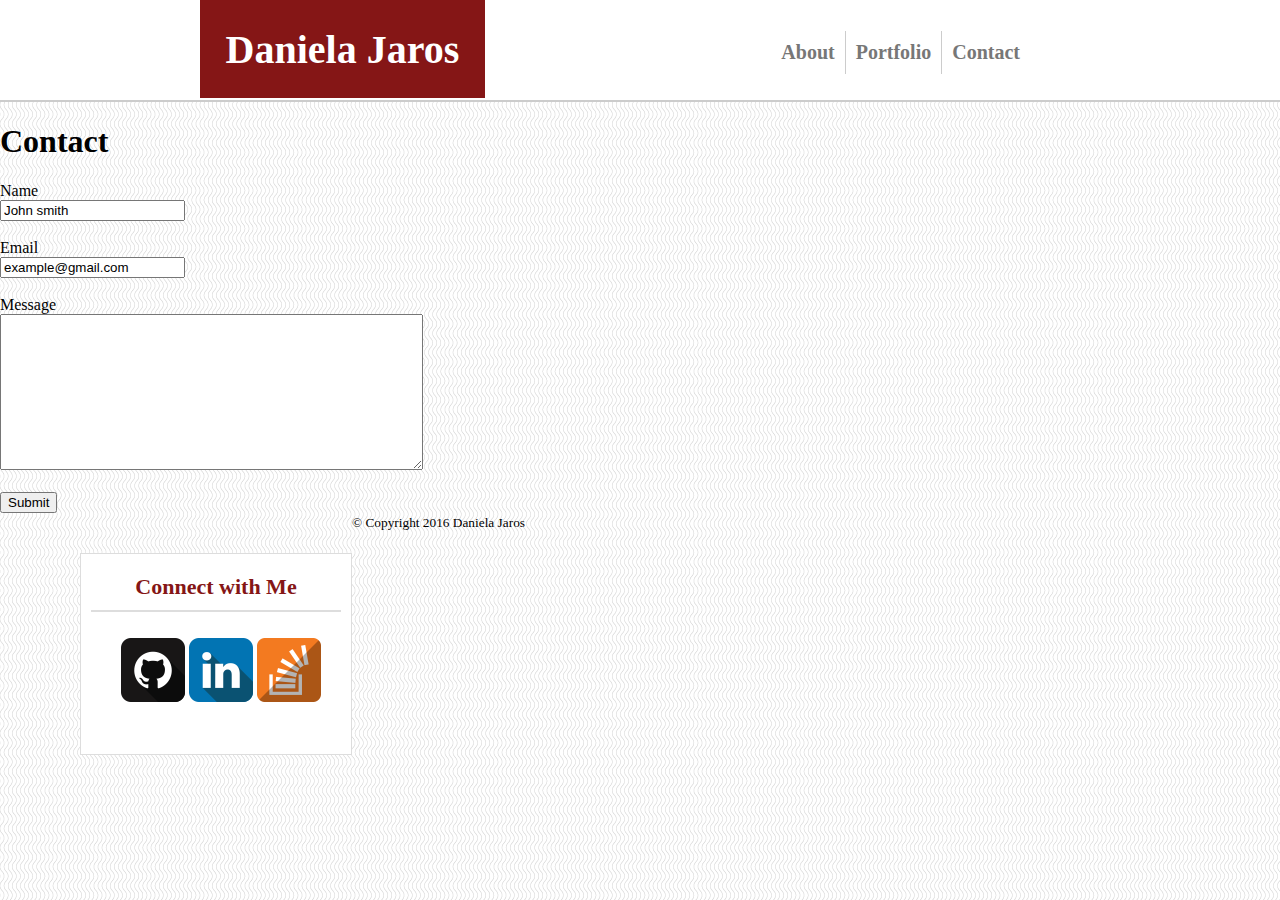
==== contact.html @ b09695de "made some changes to the html files and started coding for css" ====
<!DOCTYPE html>
<html lang="en">
    <head>
        <meta charset="UTF-8">
        <link rel="stylesheet" type="text/css" href="Assets/CSS/style.css">
    <!--<link rel="stylesheet" type="text/css" href="Assets/CSS/reset.css">-->
        <title>Contact Me</title>
    </head>
    <body>
        <div class="header">
            <header class="logo">Daniela Jaros</header>
            <nav>
                <ul>
                    <a href="index.html"><li>About</li></a>
                    <a href="portfolio.html"><li>Portfolio</li></a>
                    <a href="contact.html"><li id="third">Contact</li></a>
                </ul>
            </nav>
        </div>
        <div class="maincontact">
            <div class="contact">
                <h1>Contact</h1>
                <form>
                    <label for="name">Name</label> <br>
                    <input id="name" type="text" name="name" value="John smith"> <br><br>

                    <label for="email">Email</label> <br>
                    <input id="email" type="text" name="email" value="example@gmail.com"> <br><br>
                
                    <label for="message">Message</label> <br>
                    <textarea rows="10" cols="50" id="message" name="message"></textarea> <br><br>

                    <button name="submit" type="submit" value="Submit">Submit</button>
                </form>
            </div>
            <div class="connect">
                <aside class="side">
                    <h2>Connect with Me</h2>
                    <nav class="sociallinks">
                        <ul>
                            <li><a href="https://github.com/jaro0024" target="_blank"><img src="Assets/Images/622927-github-64.png" alt="GitHub"/></a></li>
                            <li><a href="https://www.linkedin.com/in/daniela-jaros-9186837/" target="_blank"><img src="Assets/Images/linkedin-64.png" alt="LinkedIn"/></a></li>
                            <li><a href="https://stackoverflow.com/users/8357890/jaro0024" target="_blank"><img src="Assets/Images/overflow-64.png" alt="Stack Overflow"/></a></li>
                        </ul>
                    </nav>
                </aside>
            </div>
        </div>
        <div class="footer">
            <footer class="footer">
                <small>&copy; Copyright 2016 Daniela Jaros</small>
            </footer>
        </div>  
    </body>
</html>
---- Assets/CSS/style.css ----
/* * {
    box-sizing: border-box;
 }*/    

body {
    width: 960px;
    min-width: 100%;
    background-image: url(../Images/vertical-waves.png);
    margin: 0;
}

/* header */

.header {
    font-family: Georgia, 'Times New Roman', Times, serif;
    width: 100%;
    height: 100px;
    background-color: #ffffff;
    border-bottom: 2px solid #cccccc;
    overflow: hidden;
}

.logo {
    float:left;
	font-size: 40px;
	padding: 2%;
	background-color: #851616;
	margin-left: 200px;
	color: white;
	font-weight: bold;
}

.header nav {
    margin-right: 250px;
    margin-top: 15px;
}

.header nav ul {
    float: right;
}

.header nav ul li{
	display: inline;
	float:left;
	padding: 10px;
	font-size: 20px;
	color: #777777;
	font-weight: bold;
    border-right: 1px solid #cccccc;
}

#third {
    border-right: none;
}

/* --------------------- */

/* main */

.main {
    height: 700px;
    min-height: 100%;
    font-family: Georgia, 'Times New Roman', Times, serif
}

/* --------------------- */

/* about me */

.aboutme {
    float: left;
    width: 650px;
    height: 480px;
    background-color: #ffffff; 
    border: 1px solid #dddddd;
    margin: 40px 0 0 200px;
}

/* enter code for rest of about me - h1, img, p */


/* connect sidebar */

.connect {
    float: left;
    width: 270px;
    height: 200px;
    background-color: #ffffff;
    border: 1px solid #dddddd;
    margin: 40px 0 0 80px;
}

.side h2 {
    color: #851616;
    font-weight: bold;
    text-align: center;
    font-size: 22px;
    padding: 10px;
    margin: 10px;
    border-bottom: 2px solid #dddddd;
}

.sociallinks ul {
    float: left;
}

.sociallinks ul li{
    display: inline;
}

/* finish code for connect */

/* ------------------------ */
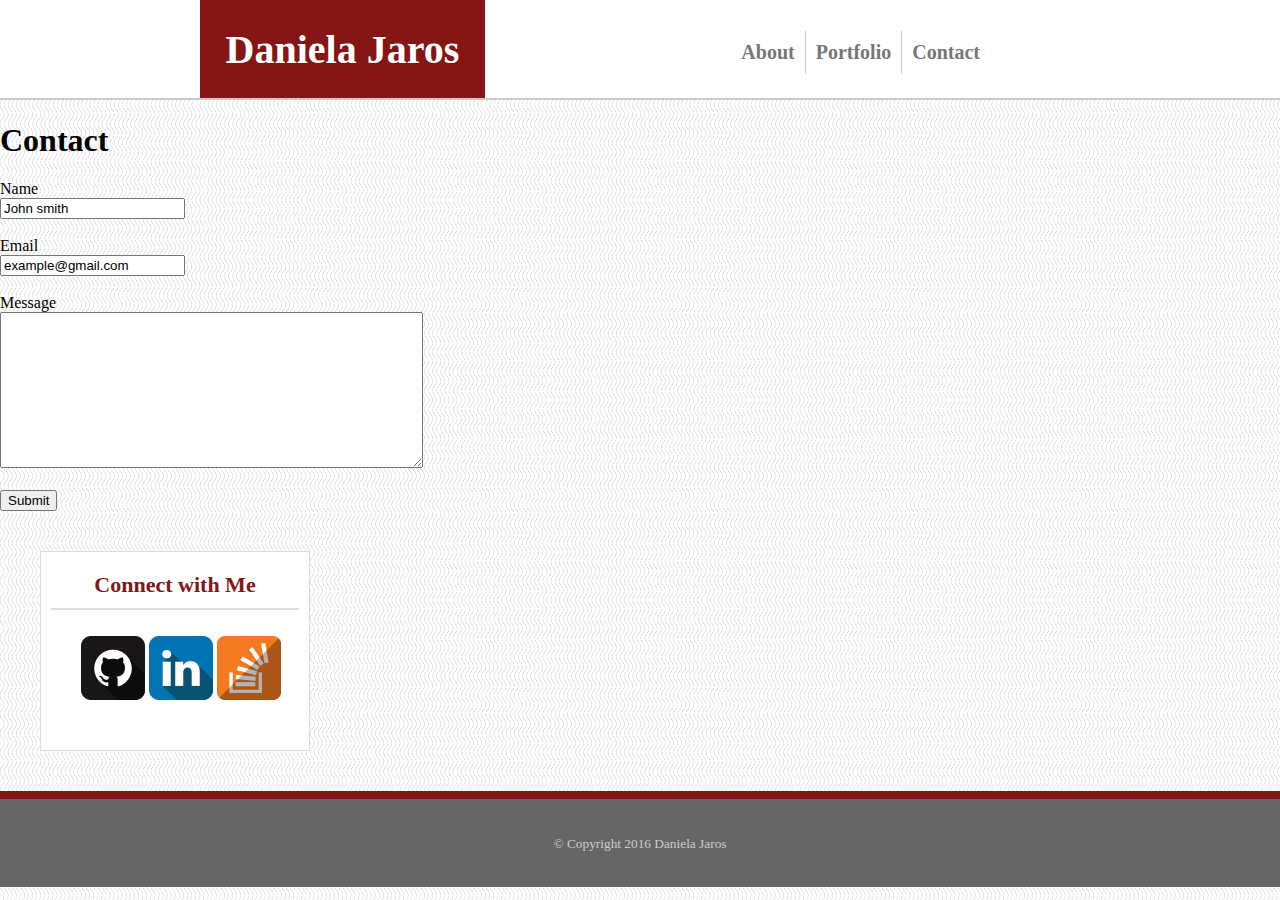
==== commit 39b15221: "more changes" ====
--- a/contact.html
+++ b/contact.html
@@ -20,7 +20,7 @@
         <div class="maincontact">
             <div class="contact">
                 <h1>Contact</h1>
-                <form>
+                <form class="form">
                     <label for="name">Name</label> <br>
                     <input id="name" type="text" name="name" value="John smith"> <br><br>
 
@@ -47,7 +47,7 @@
             </div>
         </div>
         <div class="footer">
-            <footer class="footer">
+            <footer class="fixedfooter">
                 <small>&copy; Copyright 2016 Daniela Jaros</small>
             </footer>
         </div>  
--- a/Assets/CSS/style.css
+++ b/Assets/CSS/style.css
@@ -1,20 +1,23 @@
- /* * {
+* {
     box-sizing: border-box;
- }*/    
+ }   
+
+ html {
+	position: relative;
+}
 
 body {
-    width: 960px;
-    min-width: 100%;
-    background-image: url(../Images/vertical-waves.png);
+    width: 100%;
+    height: 100%;
     margin: 0;
+    background-image: url(../Images/vertical-waves.png); 
 }
 
 /* header */
 
 .header {
-    font-family: Georgia, 'Times New Roman', Times, serif;
     width: 100%;
-    height: 100px;
+    height: auto;
     background-color: #ffffff;
     border-bottom: 2px solid #cccccc;
     overflow: hidden;
@@ -31,7 +34,7 @@
 }
 
 .header nav {
-    margin-right: 250px;
+    margin-right: 290px;
     margin-top: 15px;
 }
 
@@ -41,7 +44,7 @@
 
 .header nav ul li{
 	display: inline;
-	float:left;
+	float: left;
 	padding: 10px;
 	font-size: 20px;
 	color: #777777;
@@ -58,9 +61,10 @@
 /* main */
 
 .main {
-    height: 700px;
-    min-height: 100%;
-    font-family: Georgia, 'Times New Roman', Times, serif
+    width: 100%;  
+    height: 100%;
+    clear: both;
+    overflow: auto;
 }
 
 /* --------------------- */
@@ -70,10 +74,16 @@
 .aboutme {
     float: left;
     width: 650px;
-    height: 480px;
+    height: 470px;
+    padding: 30px;
     background-color: #ffffff; 
     border: 1px solid #dddddd;
-    margin: 40px 0 0 200px;
+    margin: 40px 100px 40px 200px;
+}
+
+.aboutme img {
+    width: 200px;
+    height: 200px;
 }
 
 /* enter code for rest of about me - h1, img, p */
@@ -85,9 +95,9 @@
     float: left;
     width: 270px;
     height: 200px;
+    margin: 40px 235px 40px 40px; 
     background-color: #ffffff;
     border: 1px solid #dddddd;
-    margin: 40px 0 0 80px;
 }
 
 .side h2 {
@@ -112,3 +122,17 @@
 
 /* ------------------------ */
 
+/* footer */
+
+.footer {
+    width: 100%;
+    height: auto;
+	padding: 35px;
+	text-align: center;
+	font-size: 16px;
+	color: #cccccc;
+	background-color: #666666;
+    border-top: 8px solid #851616;
+    overflow: hidden;
+}
+
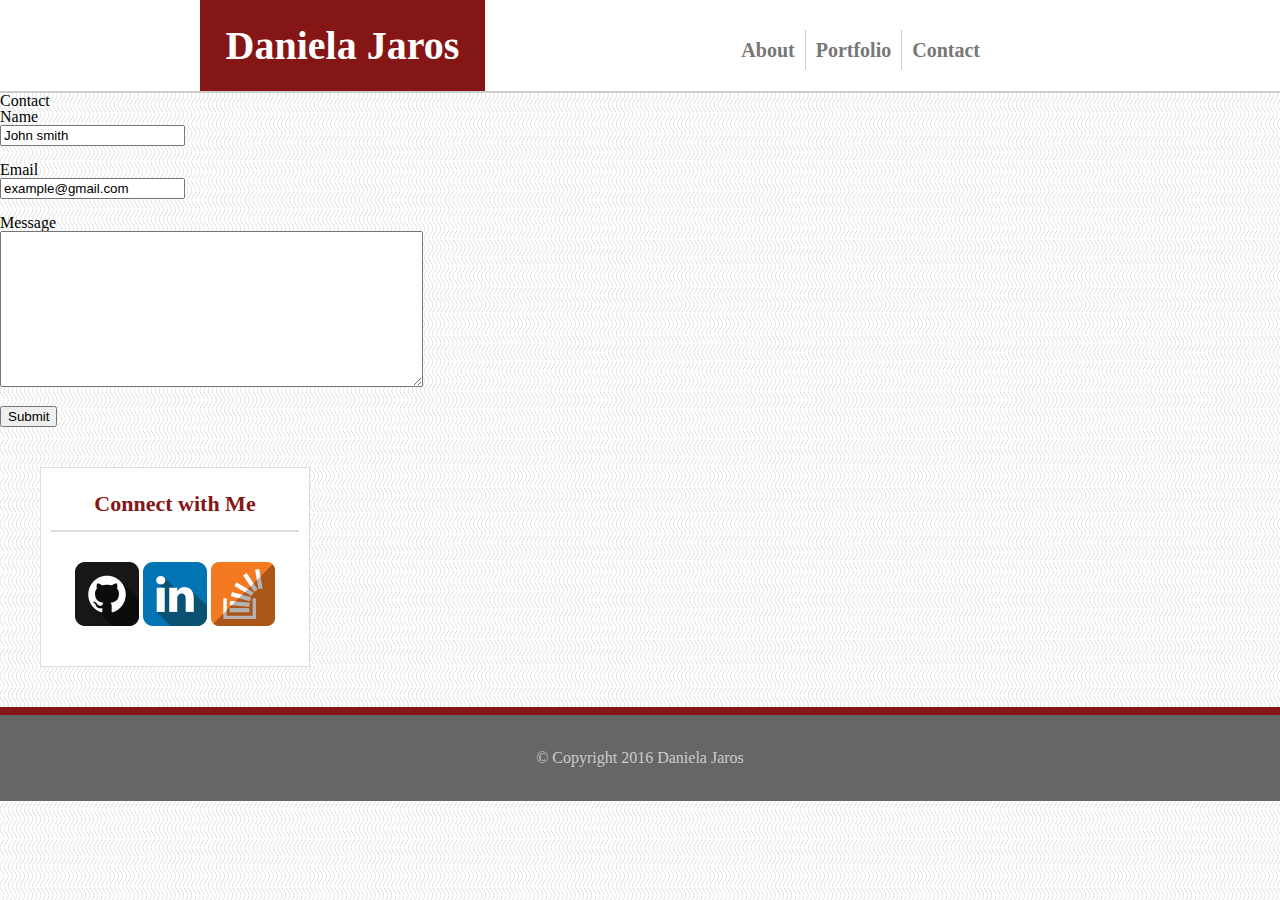
==== commit a283958e: "more changes on formats" ====
--- a/contact.html
+++ b/contact.html
@@ -2,8 +2,8 @@
 <html lang="en">
     <head>
         <meta charset="UTF-8">
+        <link rel="stylesheet" type="text/css" href="Assets/CSS/reset.css">
         <link rel="stylesheet" type="text/css" href="Assets/CSS/style.css">
-    <!--<link rel="stylesheet" type="text/css" href="Assets/CSS/reset.css">-->
         <title>Contact Me</title>
     </head>
     <body>
@@ -47,7 +47,7 @@
             </div>
         </div>
         <div class="footer">
-            <footer class="fixedfooter">
+            <footer>
                 <small>&copy; Copyright 2016 Daniela Jaros</small>
             </footer>
         </div>  
--- a/Assets/CSS/style.css
+++ b/Assets/CSS/style.css
@@ -35,7 +35,7 @@
 
 .header nav {
     margin-right: 290px;
-    margin-top: 15px;
+    margin-top: 30px;
 }
 
 .header nav ul {
@@ -48,7 +48,7 @@
 	padding: 10px;
 	font-size: 20px;
 	color: #777777;
-	font-weight: bold;
+    font-weight: bold;
     border-right: 1px solid #cccccc;
 }
 
@@ -105,17 +105,20 @@
     font-weight: bold;
     text-align: center;
     font-size: 22px;
-    padding: 10px;
+    padding: 15px;
     margin: 10px;
     border-bottom: 2px solid #dddddd;
 }
 
 .sociallinks ul {
     float: left;
+    padding: 20px 34px;
+    
 }
 
 .sociallinks ul li{
     display: inline;
+    
 }
 
 /* finish code for connect */
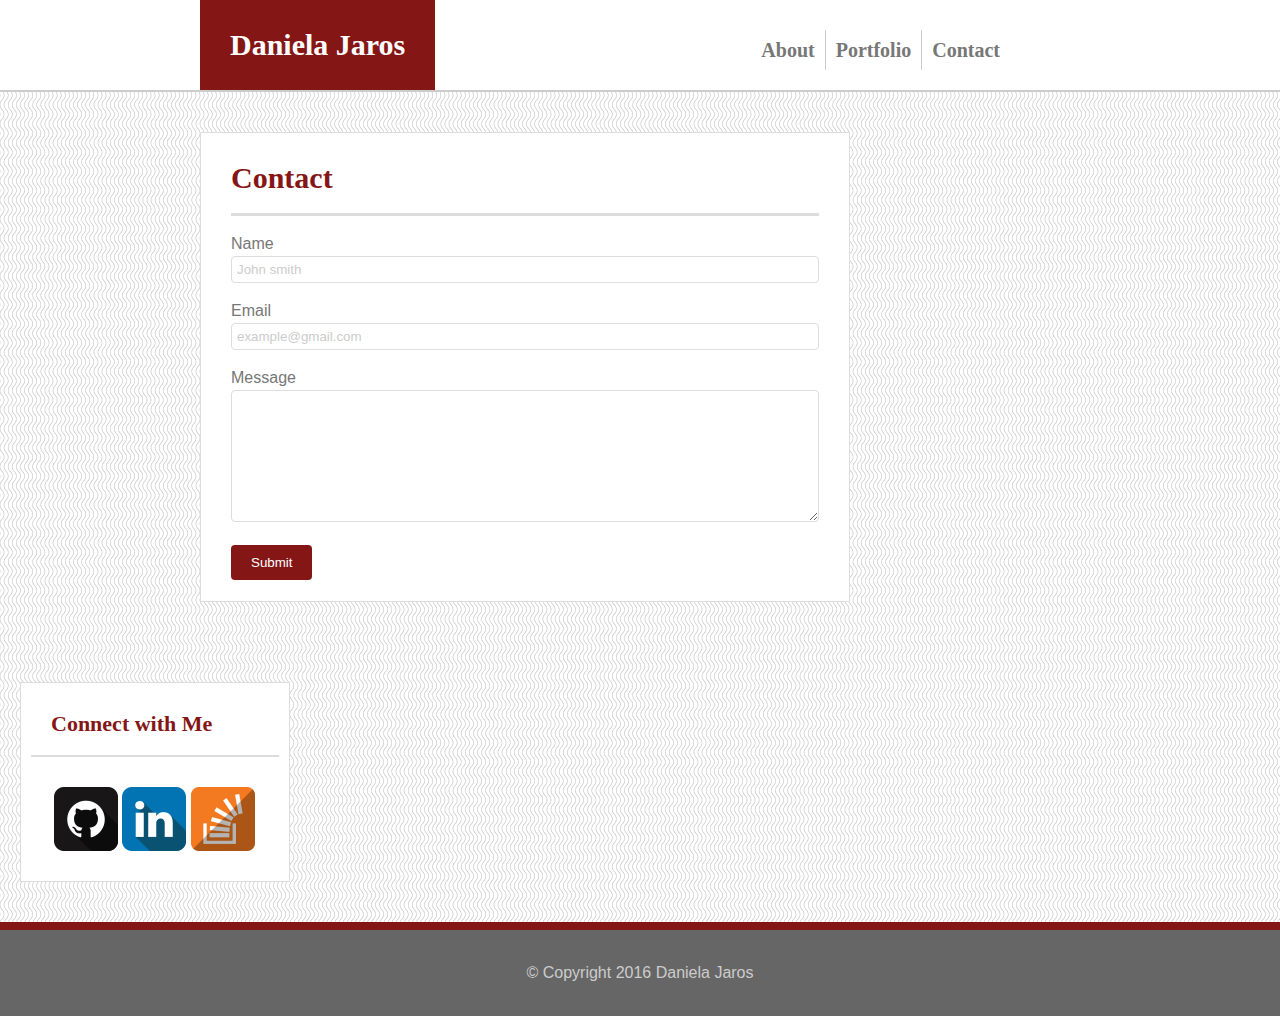
==== commit ef7e2ac4: "added style to the about and contact pages and revised some html" ====
--- a/contact.html
+++ b/contact.html
@@ -17,24 +17,24 @@
                 </ul>
             </nav>
         </div>
-        <div class="maincontact">
+        <div class="content">
             <div class="contact">
                 <h1>Contact</h1>
                 <form class="form">
                     <label for="name">Name</label> <br>
-                    <input id="name" type="text" name="name" value="John smith"> <br><br>
+                    <input id="name" type="text" name="name" placeholder="John smith"> <br><br>
 
                     <label for="email">Email</label> <br>
-                    <input id="email" type="text" name="email" value="example@gmail.com"> <br><br>
+                    <input id="email" type="text" name="email" placeholder="example@gmail.com"> <br><br>
                 
                     <label for="message">Message</label> <br>
-                    <textarea rows="10" cols="50" id="message" name="message"></textarea> <br><br>
+                    <textarea rows="8" cols="40" id="message" name="message"></textarea> <br><br>
 
                     <button name="submit" type="submit" value="Submit">Submit</button>
                 </form>
             </div>
             <div class="connect">
-                <aside class="side">
+                <aside class="sidebar">
                     <h2>Connect with Me</h2>
                     <nav class="sociallinks">
                         <ul>
--- a/Assets/CSS/style.css
+++ b/Assets/CSS/style.css
@@ -2,39 +2,45 @@
     box-sizing: border-box;
  }   
 
- html {
-	position: relative;
-}
-
-body {
-    width: 100%;
-    height: 100%;
-    margin: 0;
+html, body {
+    width: 100%;
+    height: auto;
+    min-width: 1000px;
+    margin: auto;
+    font-family: Arial, 'Helvetica Neue', Helvetica, sans-serif;
+    color: #777777;
     background-image: url(../Images/vertical-waves.png); 
 }
 
+h1, h2, h3 {
+    font-family: Georgia, 'Times New Roman', Times, serif;
+    color: #851616;
+    font-weight: bold;
+}
+
 /* header */
 
 .header {
     width: 100%;
     height: auto;
     background-color: #ffffff;
+    font-family: Georgia, 'Times New Roman', Times, serif;
+    font-weight: bold;
     border-bottom: 2px solid #cccccc;
     overflow: hidden;
 }
 
 .logo {
     float:left;
-	font-size: 40px;
-	padding: 2%;
-	background-color: #851616;
+    font-size: 30px;
+    color: #ffffff;
+    background-color: #851616;
+	padding: 30px;
 	margin-left: 200px;
-	color: white;
-	font-weight: bold;
 }
 
 .header nav {
-    margin-right: 290px;
+    margin-right: 270px;
     margin-top: 30px;
 }
 
@@ -48,7 +54,6 @@
 	padding: 10px;
 	font-size: 20px;
 	color: #777777;
-    font-weight: bold;
     border-right: 1px solid #cccccc;
 }
 
@@ -58,9 +63,9 @@
 
 /* --------------------- */
 
-/* main */
-
-.main {
+/* content */
+
+.content {
     width: 100%;  
     height: 100%;
     clear: both;
@@ -69,25 +74,95 @@
 
 /* --------------------- */
 
-/* about me */
+/* About Me Page */
 
 .aboutme {
     float: left;
     width: 650px;
     height: 470px;
-    padding: 30px;
+    padding: 10px 30px;
     background-color: #ffffff; 
     border: 1px solid #dddddd;
     margin: 40px 100px 40px 200px;
 }
 
+.aboutme h1 {
+    text-align: left;
+    font-size: 30px;
+    padding-bottom: 20px;
+    margin: 20px 0 20px 0;
+    border-bottom: 3px solid #dddddd
+}
+
 .aboutme img {
+    float: left;
     width: 200px;
     height: 200px;
-}
-
-/* enter code for rest of about me - h1, img, p */
-
+    padding: 10px 20px 0 0;
+}
+
+.aboutme p {
+    font-size: 18px;
+    line-height: 30px;
+}
+
+/* ---------------------*/
+
+/* Portfolio Page */
+
+
+
+
+/* --------------------*/
+
+/* Contact Page*/
+
+.contact {
+    float: left;
+    width: 650px;
+    height: 470px;
+    padding: 10px 30px;
+    background-color: #ffffff; 
+    border: 1px solid #dddddd;
+    margin: 40px 100px 40px 200px;
+}
+
+.contact h1 {
+    text-align: left;
+    font-size: 30px;
+    padding-bottom: 20px;
+    margin: 20px 0 20px 0;
+    border-bottom: 3px solid #dddddd
+}
+
+.form input, .form textarea {
+    width: 100%;
+    padding: 5px;
+    margin: 4px 0;
+    display: inline-block;
+    border: 1px solid #dddddd;;
+    border-radius: 4px;
+    box-sizing: border-box;
+}
+
+::-webkit-input-placeholder {
+    color: #cccccc;
+}
+
+.form button {
+    width: auto;
+	background-color: #851616;
+    color: #ffffff;
+    border: none;
+	border-radius: 4px;
+	padding: 10px 20px;
+}
+
+.form button:hover {
+    background-color: #b80707;
+}
+
+/* ---------------------- */
 
 /* connect sidebar */
 
@@ -95,33 +170,34 @@
     float: left;
     width: 270px;
     height: 200px;
-    margin: 40px 235px 40px 40px; 
+    margin: 40px 235px 40px 20px; 
     background-color: #ffffff;
     border: 1px solid #dddddd;
 }
 
-.side h2 {
-    color: #851616;
-    font-weight: bold;
-    text-align: center;
+.sidebar h2 {
+    text-align: left;
     font-size: 22px;
-    padding: 15px;
+    padding: 20px;
     margin: 10px;
     border-bottom: 2px solid #dddddd;
 }
 
 .sociallinks ul {
     float: left;
-    padding: 20px 34px;
-    
+    padding: 20px 33px;
 }
 
 .sociallinks ul li{
-    display: inline;
-    
-}
-
-/* finish code for connect */
+    display: inline-block;
+	margin: 0;
+	padding: 0;
+}
+
+.sociallinks img {
+    width: auto;
+    height: auto;
+}
 
 /* ------------------------ */
 
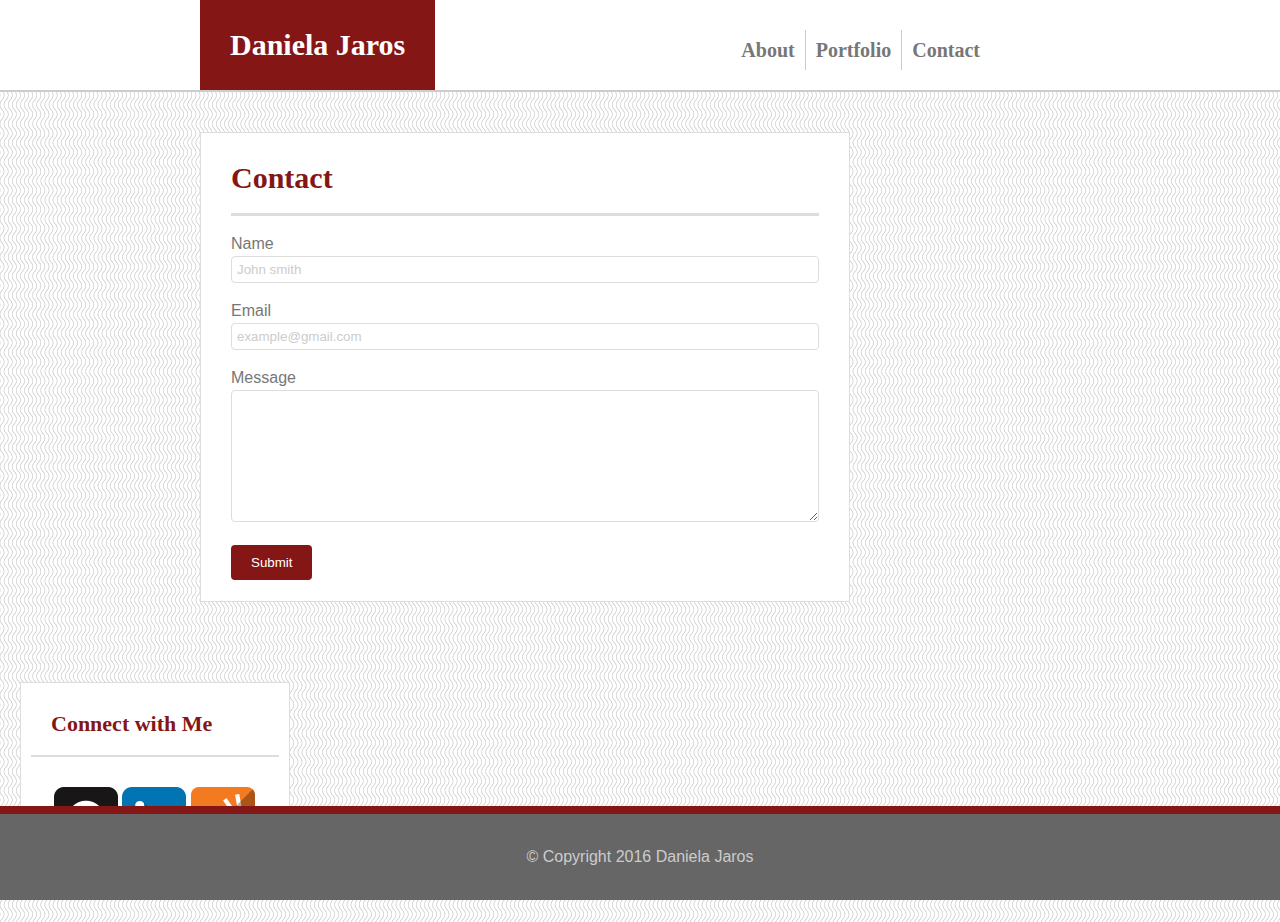
==== commit 336f59b0: "fixed code for navigation menu" ====
--- a/contact.html
+++ b/contact.html
@@ -11,14 +11,14 @@
             <header class="logo">Daniela Jaros</header>
             <nav>
                 <ul>
-                    <a href="index.html"><li>About</li></a>
-                    <a href="portfolio.html"><li>Portfolio</li></a>
-                    <a href="contact.html"><li id="third">Contact</li></a>
+                    <li>About<a href="index.html"></a></li>
+                    <li>Portfolio<a href="index.html"></a></li>
+                    <li id="third">Contact<a href="contact.html"></a></li>
                 </ul>
             </nav>
         </div>
         <div class="content">
-            <div class="contact">
+            <div class="main">
                 <h1>Contact</h1>
                 <form class="form">
                     <label for="name">Name</label> <br>
--- a/Assets/CSS/style.css
+++ b/Assets/CSS/style.css
@@ -2,7 +2,12 @@
     box-sizing: border-box;
  }   
 
+html {
+    overflow-y: hidden;
+}
+
 html, body {
+    position: relative;
     width: 100%;
     height: auto;
     min-width: 1000px;
@@ -18,7 +23,7 @@
     font-weight: bold;
 }
 
-/* header */
+/* Header */
 
 .header {
     width: 100%;
@@ -40,7 +45,7 @@
 }
 
 .header nav {
-    margin-right: 270px;
+    margin-right: 290px;
     margin-top: 30px;
 }
 
@@ -61,22 +66,22 @@
     border-right: none;
 }
 
-/* --------------------- */
-
-/* content */
+.header nav ul li:hover {
+    background-color: #851616;
+}
+
+/* -------------------------------------------------- */
+
+/* Main Content */
 
 .content {
     width: 100%;  
     height: 100%;
     clear: both;
     overflow: auto;
-}
-
-/* --------------------- */
-
-/* About Me Page */
-
-.aboutme {
+} 
+
+.main {
     float: left;
     width: 650px;
     height: 470px;
@@ -84,9 +89,9 @@
     background-color: #ffffff; 
     border: 1px solid #dddddd;
     margin: 40px 100px 40px 200px;
-}
-
-.aboutme h1 {
+} 
+
+.main h1, .mainportfolio h1 {
     text-align: left;
     font-size: 30px;
     padding-bottom: 20px;
@@ -94,46 +99,46 @@
     border-bottom: 3px solid #dddddd
 }
 
-.aboutme img {
+.main p {
+    font-size: 18px;
+    line-height: 30px;
+}
+
+.myimg {
     float: left;
     width: 200px;
     height: 200px;
     padding: 10px 20px 0 0;
 }
 
-.aboutme p {
-    font-size: 18px;
-    line-height: 30px;
-}
-
-/* ---------------------*/
+/* -------------------------------------------------- */
 
 /* Portfolio Page */
 
-
-
-
-/* --------------------*/
-
-/* Contact Page*/
-
-.contact {
+.mainportfolio {
     float: left;
     width: 650px;
-    height: 470px;
+    height: 700px;
     padding: 10px 30px;
     background-color: #ffffff; 
     border: 1px solid #dddddd;
     margin: 40px 100px 40px 200px;
 }
 
-.contact h1 {
-    text-align: left;
-    font-size: 30px;
-    padding-bottom: 20px;
-    margin: 20px 0 20px 0;
-    border-bottom: 3px solid #dddddd
-}
+.portfolio {
+    
+
+}
+
+.portfolio img {
+    width: 270px;
+    height: 200px;
+    
+}
+
+/* -------------------------------------------------- */
+
+/* Contact Page*/
 
 .form input, .form textarea {
     width: 100%;
@@ -164,7 +169,7 @@
 
 /* ---------------------- */
 
-/* connect sidebar */
+/* Connect Sidebar */
 
 .connect {
     float: left;
@@ -201,13 +206,15 @@
 
 /* ------------------------ */
 
-/* footer */
+/* Footer */
 
 .footer {
-    width: 100%;
-    height: auto;
-	padding: 35px;
-	text-align: center;
+    position: fixed;
+    left: 0;
+    bottom: 0;
+    width: 100%;
+    padding: 35px;
+    text-align: center;
 	font-size: 16px;
 	color: #cccccc;
 	background-color: #666666;
@@ -215,3 +222,4 @@
     overflow: hidden;
 }
 
+
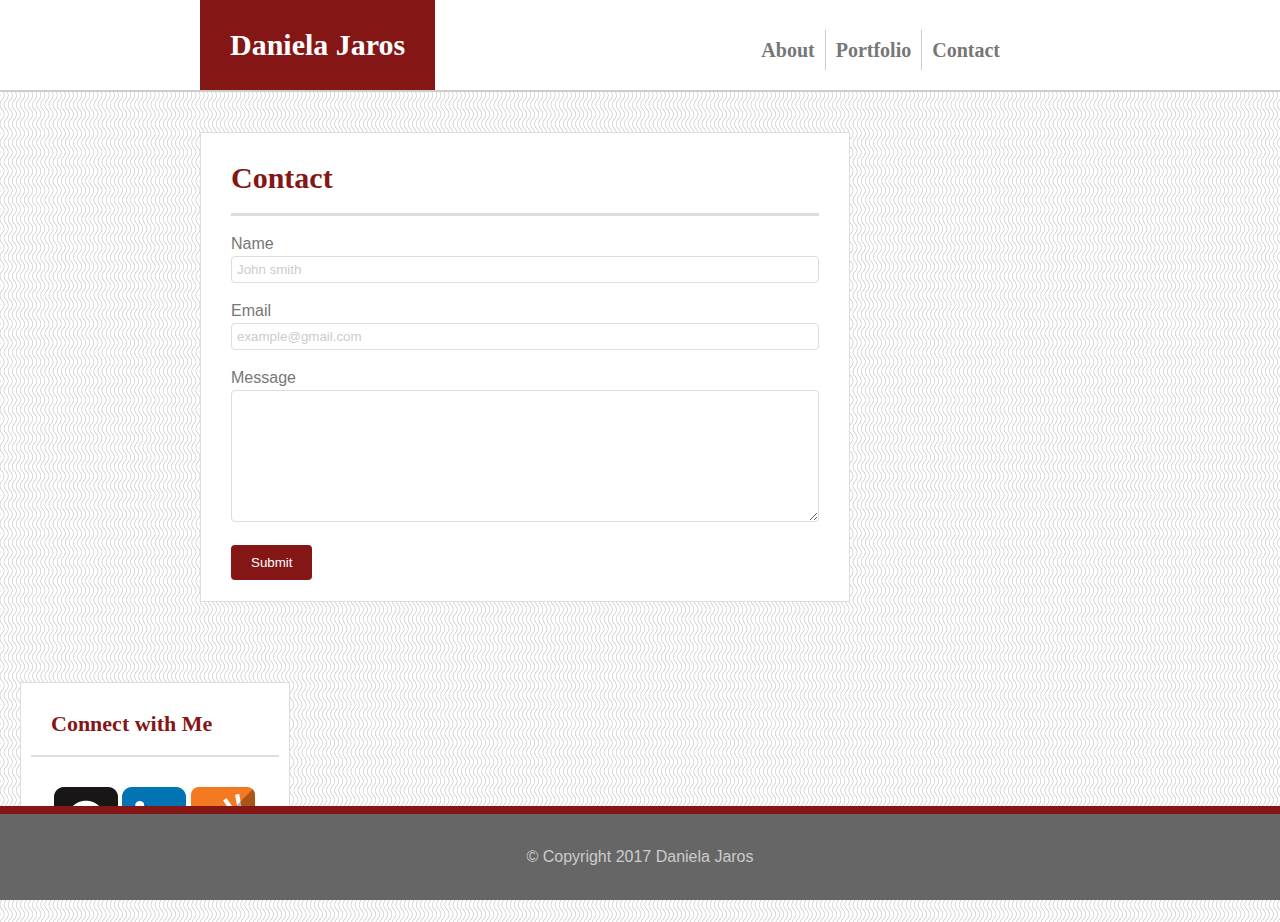
==== commit 0d748fb3: "changed copyright year" ====
--- a/contact.html
+++ b/contact.html
@@ -11,9 +11,9 @@
             <header class="logo">Daniela Jaros</header>
             <nav>
                 <ul>
-                    <li>About<a href="index.html"></a></li>
-                    <li>Portfolio<a href="index.html"></a></li>
-                    <li id="third">Contact<a href="contact.html"></a></li>
+                    <li><a href="index.html">About</a></li>
+                    <li><a href="portfolio.html">Portfolio</a></li>
+                    <li id="third"><a href="contact.html">Contact</a></li>
                 </ul>
             </nav>
         </div>
@@ -48,7 +48,7 @@
         </div>
         <div class="footer">
             <footer>
-                <small>&copy; Copyright 2016 Daniela Jaros</small>
+                <small>&copy; Copyright 2017 Daniela Jaros</small>
             </footer>
         </div>  
     </body>
--- a/Assets/CSS/style.css
+++ b/Assets/CSS/style.css
@@ -1,12 +1,15 @@
+
+/* My screen size is 1920 x 1080. I was not able to figure out how to do responsive design. */
+
 * {
     box-sizing: border-box;
  }   
 
 html {
-    overflow-y: hidden;
-}
-
-html, body {
+    overflow-y: scroll;
+}
+
+html, body { 
     position: relative;
     width: 100%;
     height: auto;
@@ -15,7 +18,7 @@
     font-family: Arial, 'Helvetica Neue', Helvetica, sans-serif;
     color: #777777;
     background-image: url(../Images/vertical-waves.png); 
-}
+ } 
 
 h1, h2, h3 {
     font-family: Georgia, 'Times New Roman', Times, serif;
@@ -45,7 +48,7 @@
 }
 
 .header nav {
-    margin-right: 290px;
+    margin-right: 270px;
     margin-top: 30px;
 }
 
@@ -53,17 +56,21 @@
     float: right;
 }
 
-.header nav ul li{
+.header nav ul li {
 	display: inline;
 	float: left;
 	padding: 10px;
 	font-size: 20px;
-	color: #777777;
     border-right: 1px solid #cccccc;
 }
 
 #third {
     border-right: none;
+}
+
+.header nav li a {
+    text-decoration: none;
+    color: #777777;
 }
 
 .header nav ul li:hover {
@@ -118,22 +125,32 @@
 .mainportfolio {
     float: left;
     width: 650px;
-    height: 700px;
+    height: 730px;
     padding: 10px 30px;
     background-color: #ffffff; 
     border: 1px solid #dddddd;
-    margin: 40px 100px 40px 200px;
-}
-
-.portfolio {
-    
-
-}
-
-.portfolio img {
-    width: 270px;
+    margin: 40px 100px 130px 200px;
+}
+
+.project {
+    width: 290px;
     height: 200px;
-    
+    overflow: hidden;
+    position: relative;
+    float: left;  
+    padding: 10px;
+}
+
+.imgtitle {
+    position: absolute;
+    top: 130px;
+    left: 10px;  
+    color: #ffffff;
+    background-color: #851616;
+    padding: 20px;
+    width: 290px;
+    text-align: center;
+    font-size: 20px;
 }
 
 /* -------------------------------------------------- */
@@ -222,4 +239,4 @@
     overflow: hidden;
 }
 
-
+/* ------------------------ */